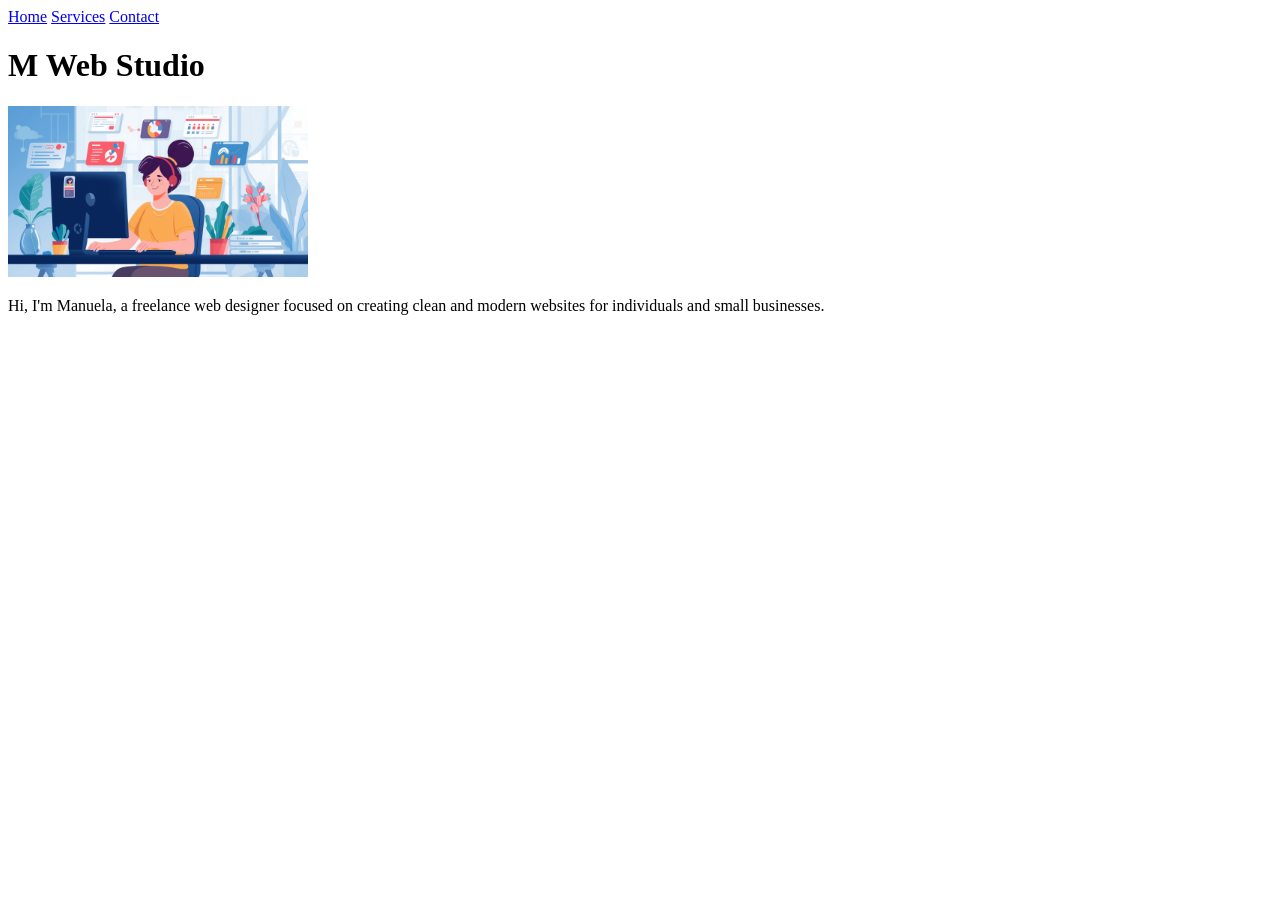
==== m-web-studio/index.html @ 5e00bf38 "Add files via upload Initial project upload" ====
<!DOCTYPE html>
<html lang="en">
<head>
    <meta charset="UTF-8">
    <meta name="viewport" content="width=device-width, initial-scale=1.0">
    <title>M Web Studio</title>
   
</head>
 <link rel="stylesheet" href="/css/style.css">
<body>
    
<nav> 
    <a href="index.html">Home</a>
    <a href="services.html">Services</a>
    <a href="contact.html">Contact</a>
</nav>

<h1>M Web Studio</h1>

<img src="images/website.jpg" alt="Website design" width="300">

<p>
Hi, I'm Manuela, a freelance web designer focused on creating clean and modern websites for individuals and small businesses.
</p>
</body>
</html>
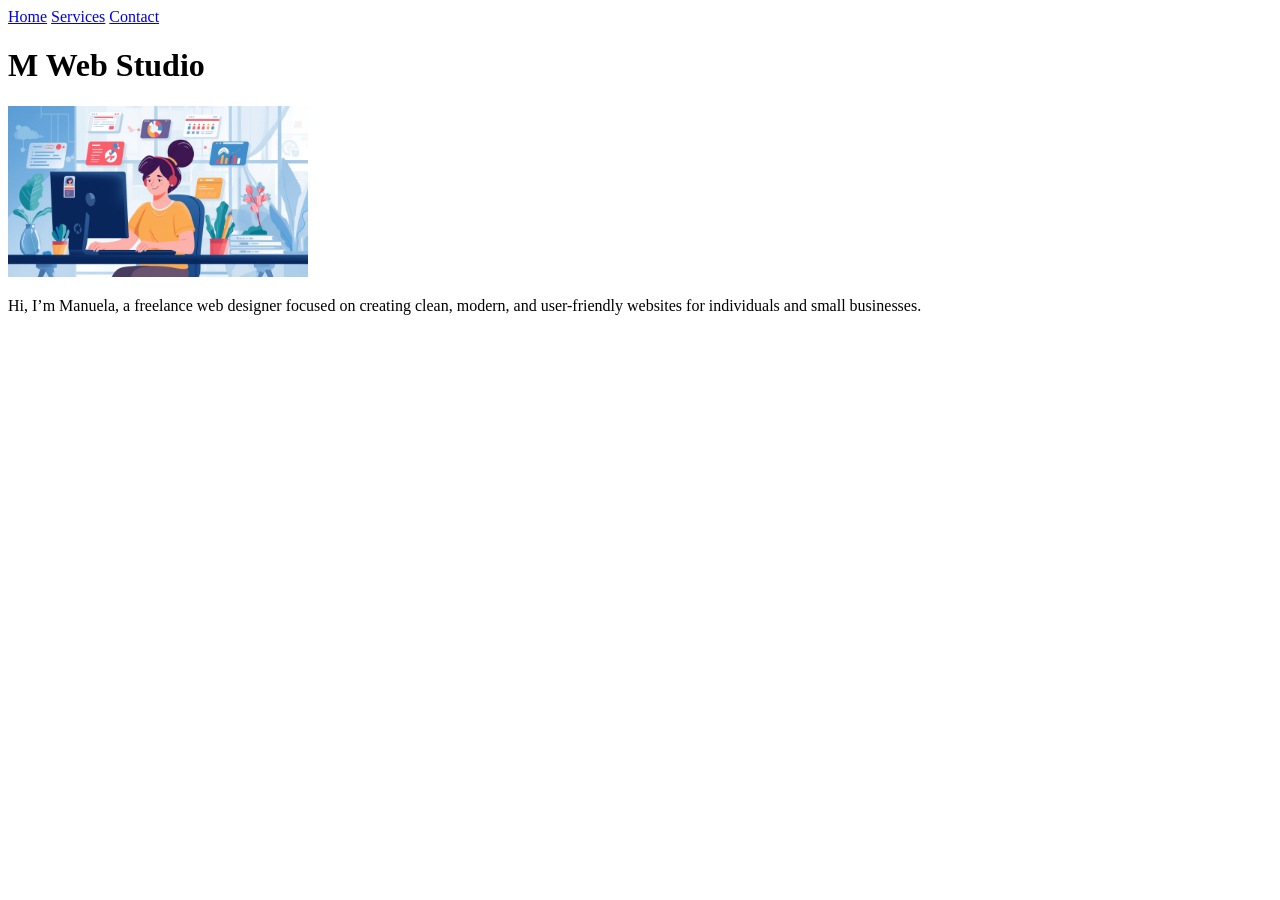
==== commit 97163ce2: "changed into text" ====
--- a/m-web-studio/index.html
+++ b/m-web-studio/index.html
@@ -20,7 +20,7 @@
 <img src="images/website.jpg" alt="Website design" width="300">
 
 <p>
-Hi, I'm Manuela, a freelance web designer focused on creating clean and modern websites for individuals and small businesses.
+    Hi, I’m Manuela, a freelance web designer focused on creating clean, modern, and user-friendly websites for individuals and small businesses.
 </p>
 </body>
 </html>
